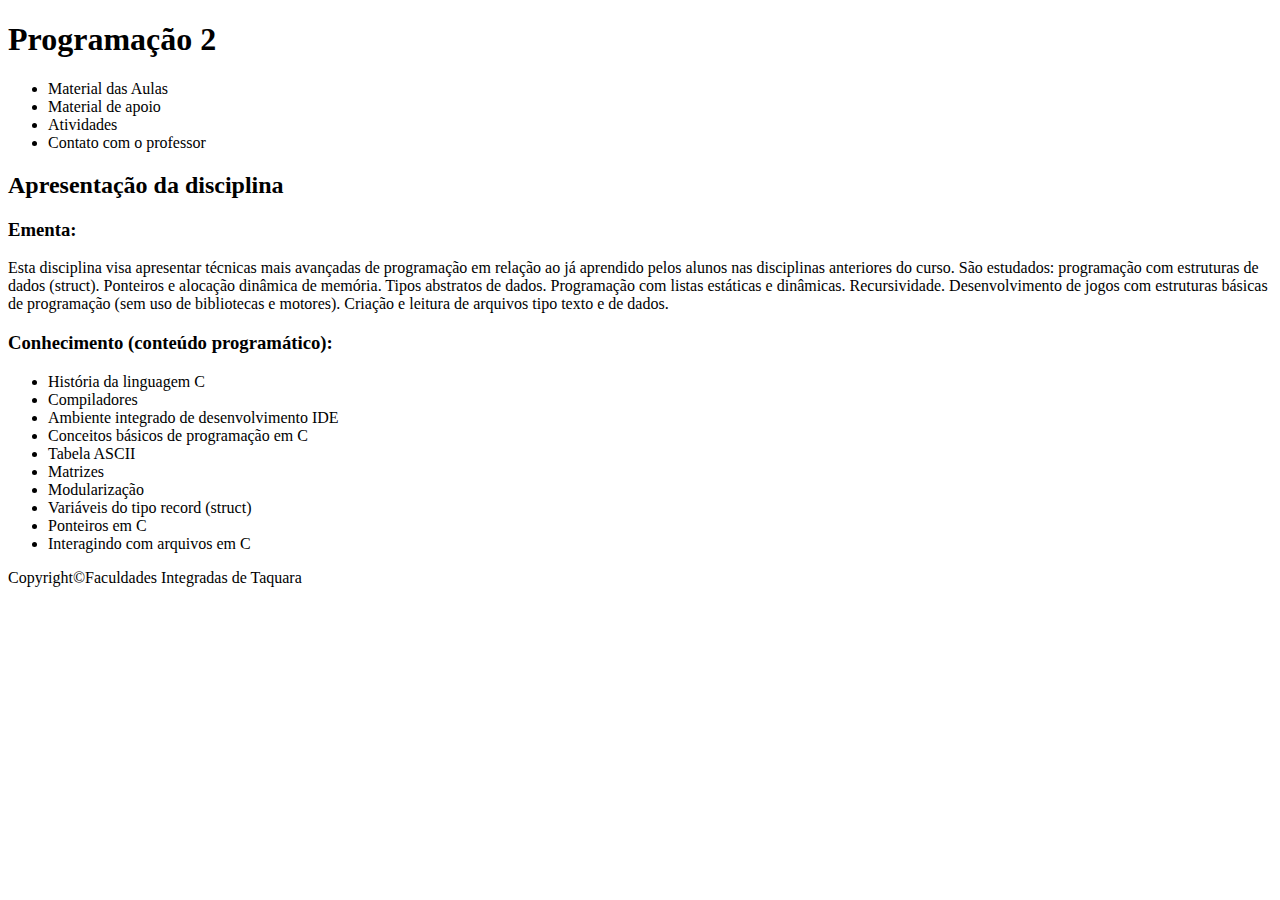
==== index.html @ a76bba62 "Adicionando index.html" ====
<!DOCTYPE html>
<html lang="pt-br">
<head>
    <meta charset="UTF-8">
    <meta name="viewport" content="width=device-width, initial-scale=1.0">
    <title>Programação 2</title>
</head>
<body>
   <header>
     <h1>Programação 2</h1>
   </header>

   <aside>
    <nav>
        <ul>
            <li><a>Material das Aulas</a></li>
            <li><a>Material de apoio</a></li>
            <li><a>Atividades</a></li>
            <li><a>Contato com o professor</a></li>
        </ul>
    </nav>
   </aside>
   
   <main>
    <section>
        <h2>Apresentação da disciplina</h2>
        <article>
            <h3>Ementa:</h3>
            <p>
                Esta disciplina visa apresentar técnicas mais avançadas de programação em relação ao 
                já aprendido pelos alunos nas disciplinas anteriores do curso. 
                São estudados: programação com estruturas de dados (struct). 
                Ponteiros e alocação dinâmica de memória. Tipos abstratos de dados. 
                Programação com listas estáticas e dinâmicas. 
                Recursividade. Desenvolvimento de jogos com estruturas básicas de 
                programação (sem uso de bibliotecas e motores). 
                Criação e leitura de arquivos tipo texto e de dados.
            </p>
        </article>

        <article>
            <h3>Conhecimento (conteúdo programático):</h3>
            <ul>
                <li>História da linguagem C</li>
                <li>Compiladores</li>
                <li>Ambiente integrado de desenvolvimento IDE </li>
                <li>Conceitos básicos de programação em C</li>
                <li>Tabela ASCII</li>
                <li>Matrizes</li>
                <li>Modularização</li>
                <li>Variáveis do tipo record (struct)</li>
                <li>Ponteiros em C</li>
                <li>Interagindo com arquivos em C</li>
            </ul>
        </article>
    </section>
   </main>
   
   <footer>
        <p>Copyright&copy;Faculdades Integradas de Taquara</p>
   </footer>
</body>
</html>
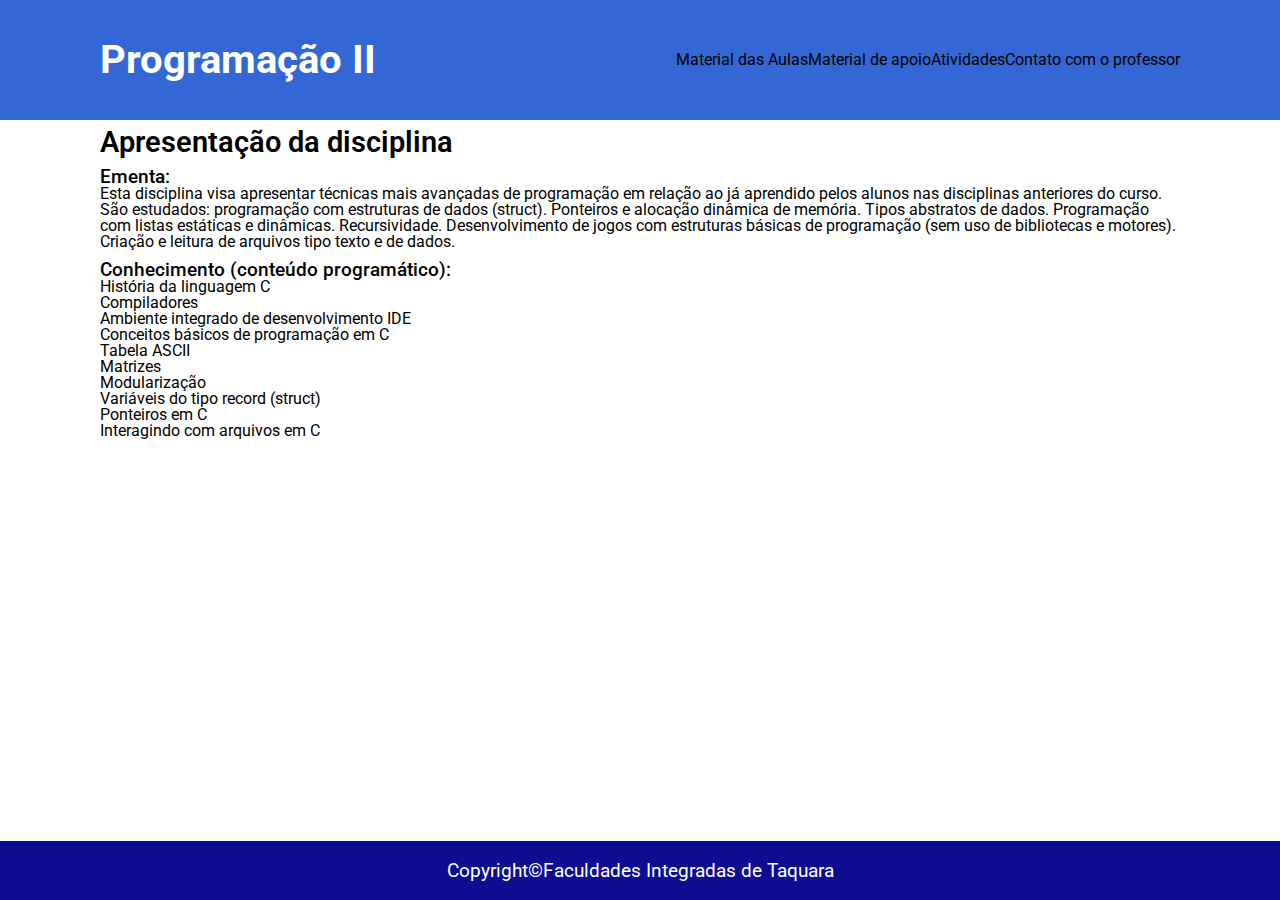
==== commit 23b8be89: "Adicionando stilos ao index.html" ====
--- a/index.html
+++ b/index.html
@@ -1,63 +1,83 @@
 <!DOCTYPE html>
 <html lang="pt-br">
+
 <head>
     <meta charset="UTF-8">
     <meta name="viewport" content="width=device-width, initial-scale=1.0">
     <title>Programação 2</title>
+    <link rel="preconnect" href="https://fonts.googleapis.com">
+    <link rel="preconnect" href="https://fonts.gstatic.com" crossorigin>
+    <link
+        href="https://fonts.googleapis.com/css2?family=Roboto:ital,wght@0,100;0,300;0,400;0,500;0,700;0,900;1,100;1,300;1,400;1,500;1,700;1,900&display=swap"
+        rel="stylesheet">
+    <link rel="stylesheet" href="styles/reset.css">
+    <link rel="stylesheet" href="styles/styles.css">
 </head>
+
 <body>
-   <header>
-     <h1>Programação 2</h1>
-   </header>
 
-   <aside>
-    <nav>
-        <ul>
-            <li><a>Material das Aulas</a></li>
-            <li><a>Material de apoio</a></li>
-            <li><a>Atividades</a></li>
-            <li><a>Contato com o professor</a></li>
-        </ul>
-    </nav>
-   </aside>
-   
-   <main>
-    <section>
-        <h2>Apresentação da disciplina</h2>
-        <article>
-            <h3>Ementa:</h3>
-            <p>
-                Esta disciplina visa apresentar técnicas mais avançadas de programação em relação ao 
-                já aprendido pelos alunos nas disciplinas anteriores do curso. 
-                São estudados: programação com estruturas de dados (struct). 
-                Ponteiros e alocação dinâmica de memória. Tipos abstratos de dados. 
-                Programação com listas estáticas e dinâmicas. 
-                Recursividade. Desenvolvimento de jogos com estruturas básicas de 
-                programação (sem uso de bibliotecas e motores). 
-                Criação e leitura de arquivos tipo texto e de dados.
-            </p>
-        </article>
+    <header class="header">
+        <div class="content header-content">
+            <h1 class="main-title">Programação II</h1>
+            <nav>
+                <ul class="nav-bar">
+                    <li class="nav-bar-li">
+                        <a class="nav-bar-link">Material das Aulas</a>
+                    </li>
+                    <li class="nav-bar-li">
+                        <a class="nav-bar-link">Material de apoio</a>
+                    </li>
+                    <li class="nav-barl-li">
+                        <a class="nav-bar-link">Atividades</a>
+                    </li>
+                    <li class="nav-bar-li">
+                        <a class="nav-bar-link">Contato com o professor</a>
+                    </li>
+                </ul>
+            </nav>
+        </div>
+    </header>
+    
+    <main class="container main-container">
+        <section class="section content">
+            <h2 class="title">Apresentação da disciplina</h2>
+            <article>
+                <h3 class="subtitle">Ementa:</h3>
+                <p class="text">
+                    Esta disciplina visa apresentar técnicas mais avançadas de programação em relação ao
+                    já aprendido pelos alunos nas disciplinas anteriores do curso.
+                    São estudados: programação com estruturas de dados (struct).
+                    Ponteiros e alocação dinâmica de memória. Tipos abstratos de dados.
+                    Programação com listas estáticas e dinâmicas.
+                    Recursividade. Desenvolvimento de jogos com estruturas básicas de
+                    programação (sem uso de bibliotecas e motores).
+                    Criação e leitura de arquivos tipo texto e de dados.
+                </p>
+            </article>
 
-        <article>
-            <h3>Conhecimento (conteúdo programático):</h3>
-            <ul>
-                <li>História da linguagem C</li>
-                <li>Compiladores</li>
-                <li>Ambiente integrado de desenvolvimento IDE </li>
-                <li>Conceitos básicos de programação em C</li>
-                <li>Tabela ASCII</li>
-                <li>Matrizes</li>
-                <li>Modularização</li>
-                <li>Variáveis do tipo record (struct)</li>
-                <li>Ponteiros em C</li>
-                <li>Interagindo com arquivos em C</li>
-            </ul>
-        </article>
-    </section>
-   </main>
-   
-   <footer>
-        <p>Copyright&copy;Faculdades Integradas de Taquara</p>
-   </footer>
+            <article>
+                <h3 class="subtitle">Conhecimento (conteúdo programático):</h3>
+                <ul>
+                    <li>História da linguagem C</li>
+                    <li>Compiladores</li>
+                    <li>Ambiente integrado de desenvolvimento IDE </li>
+                    <li>Conceitos básicos de programação em C</li>
+                    <li>Tabela ASCII</li>
+                    <li>Matrizes</li>
+                    <li>Modularização</li>
+                    <li>Variáveis do tipo record (struct)</li>
+                    <li>Ponteiros em C</li>
+                    <li>Interagindo com arquivos em C</li>
+                </ul>
+            </article>
+        </section>
+    </main>
+    
+
+
+    <footer class="container footer">
+        <p class="copyright">Copyright&copy;Faculdades Integradas de Taquara</p>
+    </footer>
 </body>
+
 </html>--- a/styles/styles.css
+++ b/styles/styles.css
@@ -0,0 +1,74 @@
+body {
+    height: 100vh;
+    width: 100vw;
+    display: flex;
+    font-family: "Roboto", sans-serif;
+    flex-direction: column;
+    gap: 8px;
+}
+
+.header {
+    height: 80px;
+    display: flex;
+    justify-content: center;
+    align-items: center;
+    padding: 20px;
+    background-color: rgb(51,103,213);
+}
+
+.content {
+    max-width: 1080px;
+}
+
+.container {
+    display: flex;
+    justify-content: center;
+}
+
+.main-container {
+    flex-grow: 1;
+}
+
+.header-content {
+    display: flex;
+    width: 100%;
+    align-items:center;
+    justify-content: space-between;
+}
+
+.main-title {
+   font-size: 2.5rem;
+   font-weight: bold;
+   color: white; 
+}
+
+.nav-bar  {
+    display: flex;
+}
+
+.footer {
+    padding: 20px;
+    color: white;  
+    background-color: rgb(13, 13, 146);
+}
+
+.copyright {
+    font-size: 1.2rem;
+}
+
+.title {
+    font-size: 1.8rem;
+    font-weight: 600;
+}
+
+.subtitle {
+    font-size: 1.2rem;
+    font-weight: 500;
+}
+
+.section {
+    display: flex;
+    flex-direction: column;
+    gap:10px;
+}
+
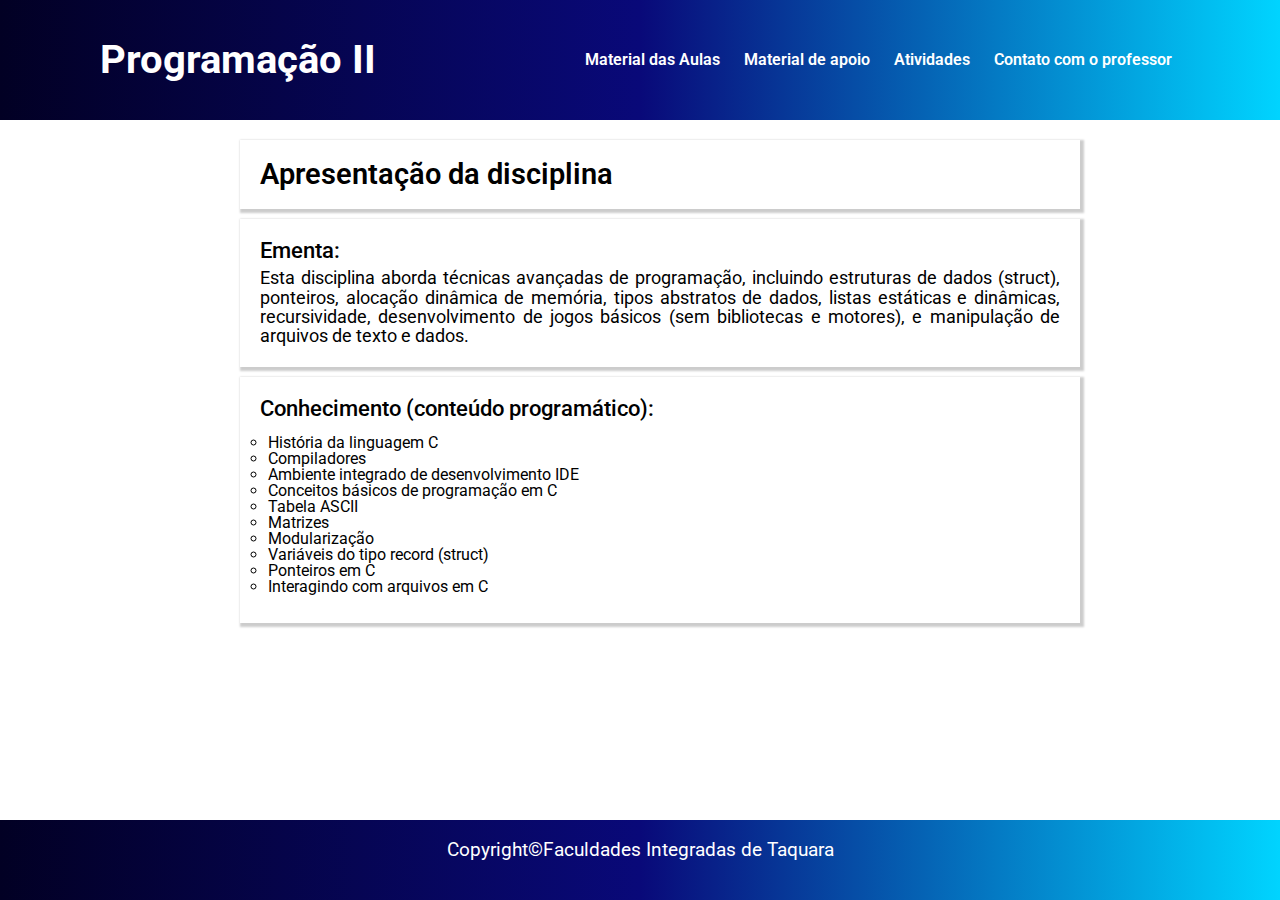
==== commit 0befb77c: "Adicionando estilos" ====
--- a/index.html
+++ b/index.html
@@ -37,27 +37,27 @@
             </nav>
         </div>
     </header>
-    
+
     <main class="container main-container">
-        <section class="section content">
-            <h2 class="title">Apresentação da disciplina</h2>
-            <article>
+        <section class="section">
+            <div class="card">
+                <h2 class="title">Apresentação da disciplina</h2>
+            </div>
+            
+            <article class="card">
                 <h3 class="subtitle">Ementa:</h3>
                 <p class="text">
-                    Esta disciplina visa apresentar técnicas mais avançadas de programação em relação ao
-                    já aprendido pelos alunos nas disciplinas anteriores do curso.
-                    São estudados: programação com estruturas de dados (struct).
-                    Ponteiros e alocação dinâmica de memória. Tipos abstratos de dados.
-                    Programação com listas estáticas e dinâmicas.
-                    Recursividade. Desenvolvimento de jogos com estruturas básicas de
-                    programação (sem uso de bibliotecas e motores).
-                    Criação e leitura de arquivos tipo texto e de dados.
+                    Esta disciplina aborda técnicas avançadas de programação, 
+                    incluindo estruturas de dados (struct), ponteiros, alocação dinâmica de memória, 
+                    tipos abstratos de dados, listas estáticas e dinâmicas, recursividade, 
+                    desenvolvimento de jogos básicos (sem bibliotecas e motores), 
+                    e manipulação de arquivos de texto e dados.              
                 </p>
             </article>
 
-            <article>
+            <article class="card">
                 <h3 class="subtitle">Conhecimento (conteúdo programático):</h3>
-                <ul>
+                <ul class="info-list">
                     <li>História da linguagem C</li>
                     <li>Compiladores</li>
                     <li>Ambiente integrado de desenvolvimento IDE </li>
@@ -72,7 +72,7 @@
             </article>
         </section>
     </main>
-    
+
 
 
     <footer class="container footer">
@@ -80,4 +80,4 @@
     </footer>
 </body>
 
-</html>+</html>
--- a/styles/styles.css
+++ b/styles/styles.css
@@ -4,7 +4,7 @@
     display: flex;
     font-family: "Roboto", sans-serif;
     flex-direction: column;
-    gap: 8px;
+    gap: 20px;
 }
 
 .header {
@@ -13,7 +13,8 @@
     justify-content: center;
     align-items: center;
     padding: 20px;
-    background-color: rgb(51,103,213);
+    background: rgb(2,0,36);
+    background: linear-gradient(90deg, rgba(2,0,36,1) 0%, rgba(9,9,121,1) 50%, rgba(0,212,255,1) 100%); 
 }
 
 .content {
@@ -27,6 +28,10 @@
 
 .main-container {
     flex-grow: 1;
+}
+
+.section {
+    max-width: 800px;
 }
 
 .header-content {
@@ -44,12 +49,51 @@
 
 .nav-bar  {
     display: flex;
+    gap:8px;
+    align-items: center;
+}
+
+.nav-bar-link {
+    color: white;
+    font-size: 1rem;
+    padding: 8px;
+    font-weight: 600;
+    box-sizing: border-box;
+    text-align: center;
+    display: inline-block;
+}
+
+
+.card{
+    width: 100%;
+    padding: 20px;
+    display: flex;
+    flex-direction: column;
+    gap:8px;
+    box-shadow: 2px 2px 2px 2px rgba(0, 0, 0, 0.2);
+}
+
+.info-list {
+    display: flex;
+    flex-direction: column;
+    list-style: circle;
+    padding: 8px;
+}
+
+
+
+.nav-bar-link:hover {
+    background-color: rgb(64, 124, 254);
+    cursor: pointer;
+    box-shadow: 2px 2px 2px 1px rgba(0,0,0,0.2);
 }
 
 .footer {
     padding: 20px;
     color: white;  
-    background-color: rgb(13, 13, 146);
+    height: 40px;
+    background: rgb(2,0,36);
+    background: linear-gradient(90deg, rgba(2,0,36,1) 0%, rgba(9,9,121,1) 50%, rgba(0,212,255,1) 100%); 
 }
 
 .copyright {
@@ -62,8 +106,14 @@
 }
 
 .subtitle {
-    font-size: 1.2rem;
+    font-size: 1.4rem;
     font-weight: 500;
+}
+
+.text {
+    font-size: 1.1rem;
+    text-align: justify;
+    line-height: 1.1;
 }
 
 .section {
